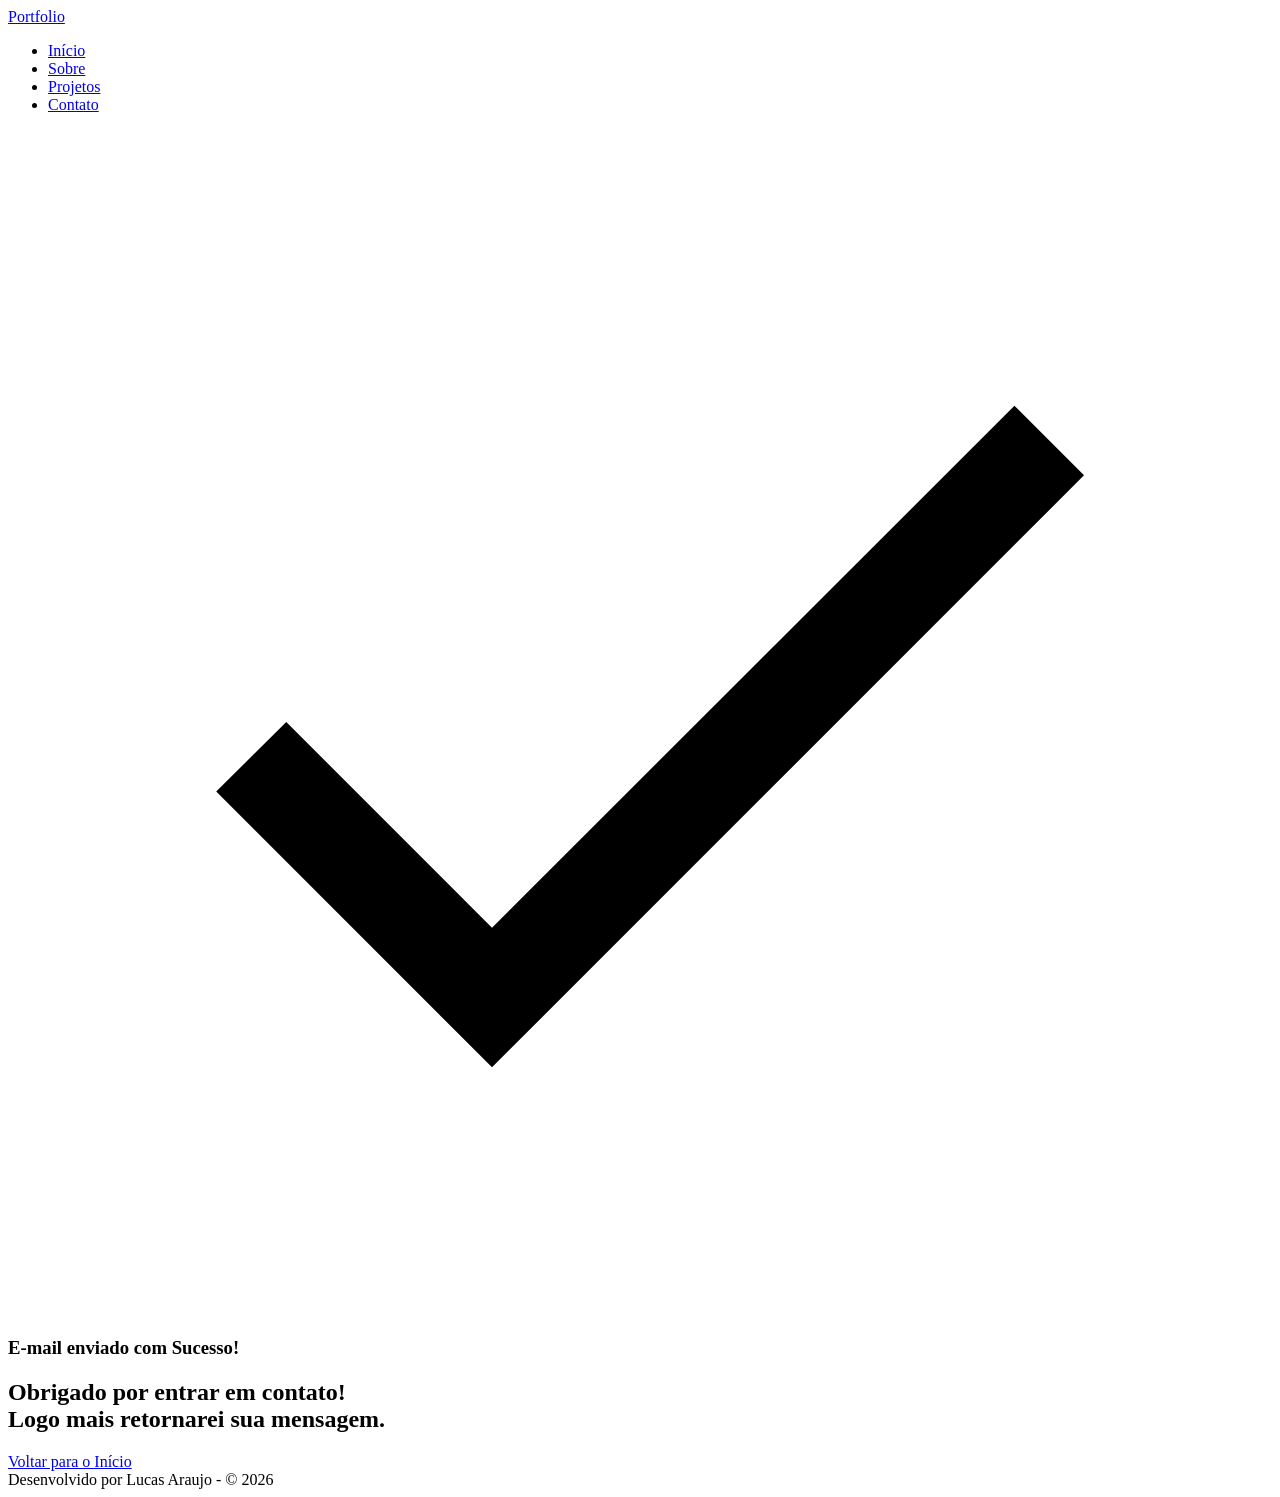
==== sucess.html @ b890b4e7 "feat: cria pagina de email enviado" ====
<!DOCTYPE html>
<html lang="pt-br">

<head>

    <meta charset="UTF-8">

    <meta name="viewport" content="width=device-width, initial-scale=1.0">

    <meta name="author" content="Generation Brasil">
    <meta name="description"
        content="Portfólio da Generation Brasil, desenvolvedor Full Stack especializado em criar experiências digitais incríveis. Conheça meus projetos e entre em contato.">
    <meta name="robots" content="index, follow">

    <link rel="icon" type="image/svg+xml" href="./assets/img/favicon.svg">

    <title>Portfólio Generation Brasil</title>

</head>

<body>

    <!-- Cabeçalho da Página (header) -->
    <header class="menu-container">
        <a href="index.html" id="titulo">Portfolio</a>

        <nav>
            <ul class="menu-list">
                <li><a href="index.html#hero">Início</a></li>
                <li><a href="index.html#about">Sobre</a></li>
                <li><a href="index.html#projects">Projetos</a></li>
                <li><a href="index.html#contact">Contato</a></li>
            </ul>
        </nav>

    </header>

    <!-- Seção Principal da Página (main) -->
    <main>
        
        <!-- Mensagem de Sucesso -->
        <section class="sucess-container">
            <article class="sucess-content">
                <figure class="sucess-icon">
                    <img src="./assets/img/success.svg" alt="Ilustração e sucesso" class="float-animation">
                </figure>

                <h1>E-mail enviado com Sucesso!</h1>
                <h2>Obrigado por entrar em contato! <br> Logo mais retornarei sua mensagem.</h2>

                <a href="index.html" class="botao">Voltar para o Início</a>
            </article>
        </section>
    </main>

    <!-- Rodapé da Página (footer) -->
    <footer>
        Desenvolvido por Lucas Araujo - &copy; 2026
    </footer>

</body>

</html>
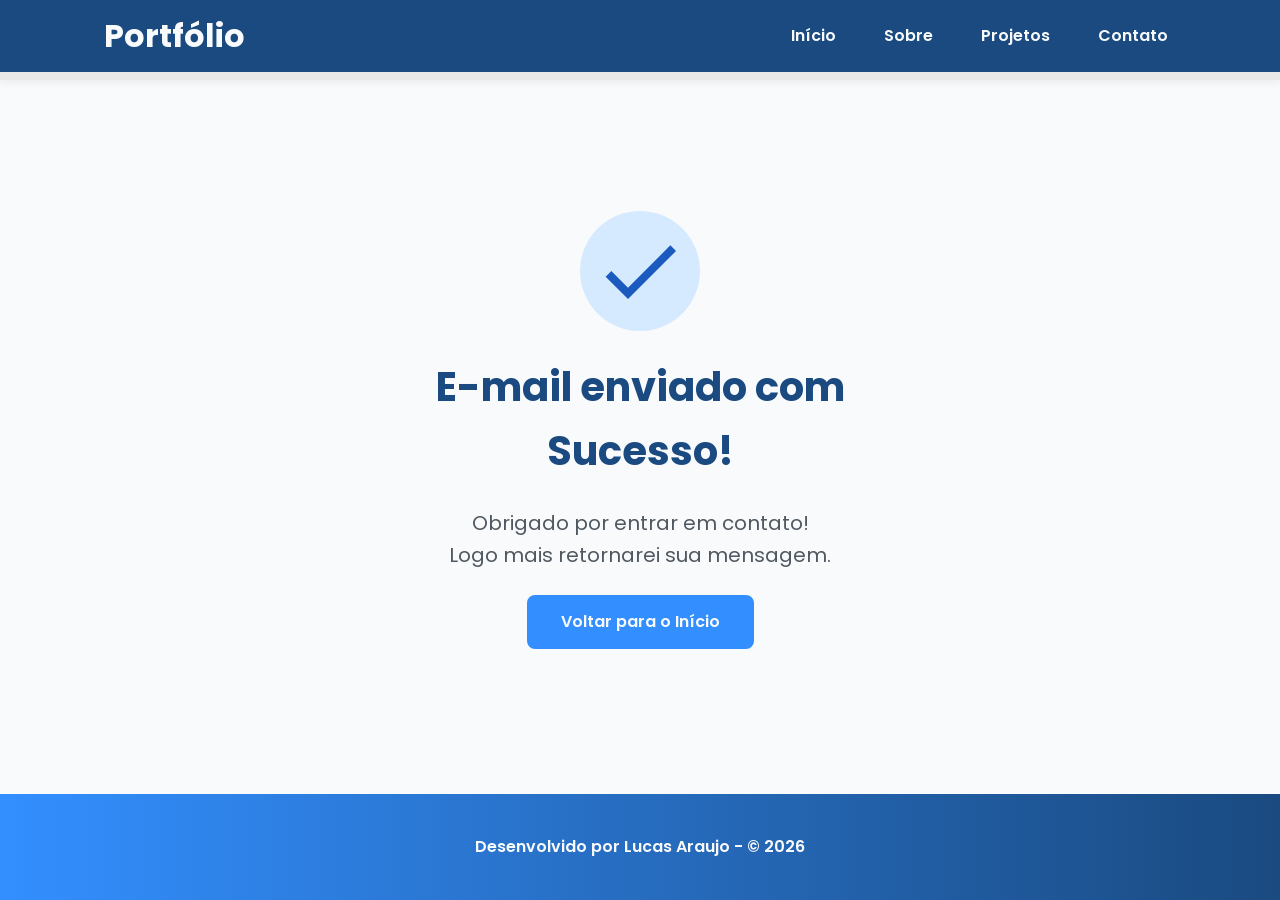
==== commit 036370b3: "feat: adiciona css ao projeto" ====
--- a/sucess.html
+++ b/sucess.html
@@ -2,37 +2,41 @@
 <html lang="pt-br">
 
 <head>
-
     <meta charset="UTF-8">
-
     <meta name="viewport" content="width=device-width, initial-scale=1.0">
-
     <meta name="author" content="Generation Brasil">
-    <meta name="description"
-        content="Portfólio da Generation Brasil, desenvolvedor Full Stack especializado em criar experiências digitais incríveis. Conheça meus projetos e entre em contato.">
+    <meta name="description" content="Portfólio da Generation Brasil, desenvolvedor Full Stack especializado em criar experiências digitais incríveis. Conheça meus projetos e entre em contato.">
     <meta name="robots" content="index, follow">
-
     <link rel="icon" type="image/svg+xml" href="./assets/img/favicon.svg">
 
+    <!-- Link para a Folha de Estilo da página CSS -->
+    <link rel="stylesheet" href="./assets/css/style.css">
+
+    <!-- Fontes do Google -->
+    <link rel="preconnect" href="https://fonts.googleapis.com">
+    <link rel="preconnect" href="https://fonts.gstatic.com" crossorigin>
+
+    <!-- Fonte do Google - Poppins -->
+    <link href="https://fonts.googleapis.com/css2?family=Poppins&display=swap" rel="stylesheet">
     <title>Portfólio Generation Brasil</title>
-
 </head>
 
 <body>
 
     <!-- Cabeçalho da Página (header) -->
     <header class="menu-container">
-        <a href="index.html" id="titulo">Portfolio</a>
+        <div class="menu-content">
+            <a href="index.html" id="titulo">Portfólio</a>
 
-        <nav>
-            <ul class="menu-list">
-                <li><a href="index.html#hero">Início</a></li>
-                <li><a href="index.html#about">Sobre</a></li>
-                <li><a href="index.html#projects">Projetos</a></li>
-                <li><a href="index.html#contact">Contato</a></li>
-            </ul>
-        </nav>
-
+            <nav>
+                <ul class="menu-list">
+                    <li><a href="index.html#hero">Início</a></li>
+                    <li><a href="index.html#about">Sobre</a></li>
+                    <li><a href="index.html#projects">Projetos</a></li>
+                    <li><a href="index.html#contact">Contato</a></li>
+                </ul>
+            </nav>
+        </div>
     </header>
 
     <!-- Seção Principal da Página (main) -->
--- a/assets/css/style.css
+++ b/assets/css/style.css
@@ -0,0 +1,1009 @@
+*{
+    margin: 0;
+    padding: 0;
+    box-sizing: border-box;
+    font-family: 'Poppins', sans-serif;
+    font-weight: 400;
+    text-decoration: none;
+    outline: none;
+}
+
+:root{
+    /* Paleta de Cores - Blue */
+    --blue-50:  #eaf4ff;
+    --blue-100: #d6eaff;
+    --blue-200: #add4ff;
+    --blue-300: #85beff;
+    --blue-400: #5ca8ff;
+    --blue-500: #338fff;
+    --blue-600: #2973cc;
+    --blue-700: #1f5799;
+    --blue-800: #1a4a80;
+    --blue-900: #0f2a4d;
+
+    /* Paleta de Cores - Slate (Neutro elegante) */
+    --slate-50:  #f1f5f9;
+    --slate-200: #cbd5e1;
+
+    /* Paleta de cores - Neutras */
+    --gray-200: #e8e8e8;
+    --gray-400: #505861;
+    --black: #171717;
+    --white: #f8fafc;
+
+    /* Paleta de cores - Estado */
+    --error: #e63946;
+
+    /* Sombras */
+    --shadow-sm: 0 0.25rem 0.5rem rgba(0, 0, 0, 0.05);
+    --shadow-md: 0 0.25rem 0.75rem rgba(51, 143, 255, 0.3);
+    --shadow-lg: 0 0.5rem 1.5rem rgba(51, 143, 255, 0.2);
+
+    /* Espaçamento */
+    --spacing-xs: 0.5rem;
+    --spacing-sm: 1rem;
+    --spacing-md: 1.5rem;
+    --spacing-lg: 2rem;
+    --spacing-xl: 3rem;
+    --spacing-2xl: 4rem;
+    
+    /* Tamanhos de fonte */
+    --text-sm: 0.75rem;
+    --text-base: 1rem;
+    --text-lg: 1.25rem;
+    --text-xl: 1.5rem;
+    --text-2xl: 2rem;
+    --text-3xl: 2.5rem;
+
+    /* Border Radius */
+    --radius-sm: 0.25rem;
+    --radius-md: 0.5rem;
+    --radius-lg: 1rem;
+    --radius-xl: 2rem;
+    --radius-full: 50%;
+
+    /* Animação Padrão */
+    --transition-default: all 0.3s ease;
+}
+
+html {
+    scroll-behavior: smooth;
+}
+
+body {
+    display: flex;
+    flex-direction: column;
+    min-height: 100vh;
+    background-color: var(--white);
+    line-height: 1.6;
+    color: var(--black);
+}
+
+main {
+    flex: 1;
+}
+
+.section-container {
+    max-width: 70rem;
+    margin: 0 auto;
+    padding: var(--spacing-xl) var(--spacing-md);
+    scroll-margin-top: 6rem;
+}
+
+.buttons-container{
+    display: flex;
+    gap: var(--spacing-sm);
+}
+
+.botao,
+.botao-outline{
+    display: inline-block;
+    padding: 0.75rem 2rem;
+    border: 0.15rem solid transparent;
+    border-radius: var(--radius-md);
+    font-size: var(--text-base);
+    font-weight: 600;
+    text-align: center;
+    cursor: pointer;
+    transition: var(--transition-default);
+}
+
+/* Botão preenchido (primário) */
+.botao {
+    border-color: var(--blue-500);
+    background-color: var(--blue-500);
+    color: var(--white);
+}
+
+.botao:hover {
+    border-color: var(--blue-800);
+    background-color: var(--blue-800);
+    box-shadow: var(--shadow-md);
+    transform: translateY(-0.25rem);
+}
+
+/* Botão outline (secundário) */
+.botao-outline {
+    border-color: var(--blue-500);
+    background-color: transparent;
+    color: var(--blue-500);
+}
+
+.botao-outline:hover {
+    border-color: var(--blue-800);
+    background-color: var(--blue-800);
+    color: var(--white);
+    transform: translateY(-0.25rem);
+}
+
+/* Modificador para botões pequenos (usado em projetos) */
+.botao.botao-sm,
+.botao-outline.botao-sm {
+    min-width: 6rem;
+    padding: 0.25rem var(--spacing-sm);
+    border-width: 0.125rem;
+    border-radius: 0.25rem;
+    font-size: var(--text-sm);
+}
+
+header {
+    position: sticky;
+    top: 0;
+    z-index: 1000;
+    width: 100%;
+    height: 5rem;
+    border-bottom: var(--spacing-xs) solid var(--gray-200);
+    background-color: var(--blue-800);
+    box-shadow: var(--shadow-sm);
+}
+
+header a {
+    font-weight: 600;
+    color: var(--white);
+    transition: color 0.3s ease;
+}
+
+header a:hover{
+    color: var(--blue-100);
+}
+
+#titulo {
+    font-size: var(--text-2xl);
+    font-weight: 700;
+}
+
+.menu-content {
+    display: flex;
+    justify-content: space-between;
+    align-items: center;
+    max-width: 70rem;
+    height: 100%;
+    margin: 0 auto;
+    padding: 0 var(--spacing-md);
+}
+
+.menu-list {
+    display: flex;
+    gap: var(--spacing-lg);
+    list-style: none;
+}
+
+.menu-list a {
+    padding: var(--spacing-xs);
+}
+
+.hero-container {
+    display: flex;
+    align-items: center;
+    gap: var(--spacing-2xl);
+    min-height: calc(100vh - 5rem);
+}
+
+.hero-content {
+    display: flex;
+    flex: 1;
+    flex-direction: column;
+    gap: var(--spacing-md)
+}
+
+.hero-content span {
+    font-size: var(--text-xl);
+    font-weight: 700;
+}
+
+.hero-content h1 {
+    font-size: var(--text-3xl);
+    font-weight: 700;
+}
+
+.hero-content p,
+.about-content p,
+.contact-info p {
+    font-size: var(--text-lg);
+    color: var(--gray-400)
+}
+
+.hero-image {
+    display: flex;
+    flex: 1;
+    justify-content: center;
+}
+
+.hero-image img {
+    width: 100%;
+    max-width: 100%;
+    border-radius: var(--radius-xl);
+}
+
+/* Animação Flutuante */
+@keyframes float {
+    0%,
+    100% {
+        transform: translateY(0);
+    }
+
+    50% {
+        transform: translateY(-1.25rem);
+    }
+}
+
+.float-animation {
+    animation: float 3s ease-in-out infinite;
+}
+
+.about-container {
+    display: flex;
+    align-items: center;
+    gap: var(--spacing-2xl);
+    margin: var(--spacing-2xl) auto;
+    border-radius: var(--radius-lg);
+    background-color: var(--gray-200);
+}
+
+.about-image img {
+    width: 100%;
+    border: 0.35rem solid var(--blue-500);
+    border-radius: var(--radius-full);
+    box-shadow: var(--shadow-lg);
+}
+
+.about-content h2,
+.projects-container h2,
+.contact-info h2 {
+    margin-bottom: var(--spacing-md);
+    font-size: var(--text-3xl);
+    font-weight: 700;
+    color: var(--blue-800)
+}
+
+.about-content p {
+    margin-bottom: var(--spacing-sm);
+    text-align: justify;
+}
+
+.about-buttons-data {
+    display: flex;
+    justify-content: space-between;
+    align-items: center;
+    gap: var(--spacing-lg);
+    margin-top: var(--spacing-lg);
+}
+
+.about-buttons-data .botao {
+    margin-right: auto;
+}
+
+.data-container {
+    display: flex;
+    gap: var(--spacing-lg);
+    margin-top: 0;
+}
+
+.data-item {
+    display: flex;
+    flex-direction: column;
+    align-items: center;
+}
+
+.data-number {
+    font-size: var(--text-xl);
+    font-weight: 700;
+    text-align: center;
+    color: var(--blue-500);
+}
+
+.data-label {
+    font-size: var(--text-base);
+    text-align: center;
+    color: var(--gray-400)
+}
+
+.projects-container {
+    scroll-margin-top: 3rem;
+    margin: var(--spacing-2xl) auto;
+    text-align: center;
+}
+
+.projects-swiper {
+    position: relative;
+    width: 100%;
+    padding: var(--spacing-sm) var(--spacing-xl) var(--spacing-xl);
+    overflow: hidden;
+}
+
+.project-card {
+    display: flex;
+    flex-direction: column;
+    width: 100%;
+    height: 100%;
+    border: 0.15rem solid var(--gray-200);
+    border-radius: var(--radius-lg);
+    background-color: var(--white);
+    box-shadow: var(--shadow-sm);
+    overflow: hidden;
+    transition: var(--transition-default);
+}
+
+.project-card:hover {
+    box-shadow: var(--shadow-lg);
+}
+
+.project-image {
+    display: flex;
+    align-items: center;
+    justify-content: center;
+    width: 100%;
+    height: 10rem;
+    background: linear-gradient(135deg, var(--slate-50) 0%, var(--slate-200) 100%);
+}
+
+.project-image img {
+    width: 75%;
+    height: 75%;
+    max-width: 7rem;
+    max-height: 7rem;
+    object-fit: contain;
+    transition: transform 0.3s ease;
+}
+
+.project-content {
+    display: flex;
+    flex: 1;
+    flex-direction: column;
+    padding: var(--spacing-md);
+    text-align: left;
+}
+
+.project-content h3 {
+    margin-bottom: 0.75rem;
+    font-size: var(--text-lg);
+    font-weight: 700;
+}
+
+.project-content p {
+    flex: 1;
+    margin-bottom: var(--spacing-sm);
+    font-size: 0.95rem;
+    color: var(--gray-400)
+}
+
+.project-tags {
+    display: flex;
+    flex-wrap: wrap;
+    gap: var(--spacing-xs);
+}
+
+.tag {
+    padding: 0.375rem 0.75rem;
+    border-radius: var(--radius-sm);
+    background-color: var(--blue-100);
+    font-size: var(--text-sm);
+    font-weight: 600;
+    color: var(--blue-800);    
+}
+
+.project-buttons {
+    display: flex;
+    justify-content: center;
+    align-items: center;
+    gap: 0.75rem;
+    margin-top: var(--spacing-sm);
+}
+
+.swiper-wrapper {
+    align-items: stretch;
+}
+
+.swiper-slide {
+    display: flex;
+    height: auto;
+}
+
+/* Botões de navegação do Swiper */
+
+.swiper-button-next,
+.swiper-button-prev {
+    width: 3rem;
+    height: 3rem;
+}
+
+.swiper-button-next:after,
+.swiper-button-prev:after {
+    font-size: var(--text-lg);
+    color: var(--blue-500);
+}
+
+.swiper-button-next:hover:after,
+.swiper-button-prev:hover:after {
+    color: var(--blue-800);
+}
+
+/* Indicadores de paginação */
+
+.swiper-pagination-bullet {
+    width: 0.75rem;
+    height: 0.75rem;
+    background-color: var(--gray-200);
+    opacity: 1;
+}
+
+.swiper-pagination-bullet-active {
+    width: var(--spacing-lg);
+    border-radius: var(--radius-sm);
+    background-color: var(--blue-500);
+}
+
+.contact-container {
+    display: grid;
+    grid-template-columns: 1fr 1fr;
+    gap: var(--spacing-2xl);
+}
+
+.contact-info h2 {
+    margin-bottom: var(--spacing-md);
+}
+
+.contact-info p {
+    margin-bottom: var(--spacing-lg);
+}
+
+.social-container {
+    display: flex;
+    justify-content: center;
+    gap: var(--spacing-xl);
+}
+
+.social-icon {
+    width: 5rem;
+    height: 5rem;
+    padding: 0.75;
+    border-radius: var(--radius-md);
+    transition: var(--transition-default);
+}
+
+.social-icon img {
+    width: 100%;
+    filter: brightness(0) saturate(100%);
+    transition: filter 0.3s ease;
+}
+
+.social-icon:hover img {
+    filter: brightness(0)
+        saturate(100%)
+        invert(52%)
+        sepia(98%)
+        saturate(2200%)
+        hue-rotate(200deg)
+        brightness(95%)
+        contrast(95%);
+}
+
+/* Formulário */
+form {
+    display: flex;
+    flex-direction: column;
+    gap: 0.75rem;
+}
+
+form label {
+    font-size: var(--text-base);
+    font-weight: 600;
+}
+
+form input,
+form textarea {
+    width: 100%;
+    padding: 0.5rem var(--spacing-sm);
+    border: 0.25 solid var(--gray-200);
+    border-radius: var(--radius-md);
+    font-family: inherit;
+    font-size: var(--text-base);
+    transition: border-color 0.3s ease;
+}
+
+form input:focus,
+form textarea:focus {
+    border-color: var(--blue-500);
+    outline: none;
+}
+
+form textarea {
+    min-height: 5rem;
+    resize: none;
+}
+
+form span {
+    margin-top: -0.75rem;
+    font-size: var(--text-sm);
+    color: var(--error);
+}
+
+footer {
+    padding: 2.5rem;
+    background: linear-gradient(to right, var(--blue-500), var(--blue-800));
+    font-weight: 600;
+    text-align: center;
+    color: var(--white);
+}
+
+.sucess-container {
+    display: flex;
+    flex-direction: column;
+    justify-content: center;
+    align-items: center;
+    width: 100%;
+    min-height: calc(100vh - 12.5rem);
+    padding: var(--spacing-xl) var(--spacing-md);
+}
+
+.sucess-content {
+    display: flex;
+    flex-direction: column;
+    align-items: center;
+    gap: var(--spacing-md);
+    max-width: 37.5rem;
+    text-align: center;
+}
+
+.sucess-content h1 {
+    font-size: var(--text-3xl);
+    font-weight: 700;
+    color: var(--blue-800);
+}
+
+.sucess-content h2 {
+    font-size: var(--text-lg);
+    color: var(--gray-400)
+}
+
+.sucess-icon {
+    display: flex;
+    align-items: center;
+    justify-content: center;
+    width: 7.5rem;
+    height: 7.5rem;
+    border-radius: var(--radius-full);
+    background-color: var(--blue-100);
+}
+
+.sucess-icon img {
+    width: 6rem;
+    height: 6rem;
+    filter: brightness(0)
+        saturate(100%)
+        invert(35%) 
+        sepia(98%) 
+        saturate(2200%) 
+        hue-rotate(205deg) 
+        brightness(75%) 
+        contrast(100%);
+}
+
+@media screen and (max-width: 1024px) {
+
+    /* Layout */
+
+    .section-container {
+        padding: var(--spacing-lg) var(--spacing-md);
+    }
+
+    /* Tipografia */
+    .section-container h1 {
+        font-size: var(--text-3xl)
+    }
+
+    .section-container h2 {
+        font-size: var(--text-2xl);
+    }
+
+    .section-container p {
+        font-size: var(--text-base);
+    }
+
+    .section-container span {
+        font-size: var(--text-lg);
+    }
+
+    .sucess-content h1 {
+        font-size: var(--text-3xl);
+    }
+
+    .sucess-content h2 {
+        font-size: var(--text-xl);
+    }
+
+    /* Header */
+
+    @media (max-width: 768px) {
+        .menu-list {
+            display: none;
+        }
+    }
+
+    /* Hero */
+
+    .hero-container {
+        flex-direction: column-reverse;
+        gap: var(--spacing-lg);
+        min-height: 60vh;
+        text-align: center;
+    }
+
+    .hero-content,
+    .hero-image {
+        width: 90%;
+    }
+
+    .hero-image img {
+        object-fit: cover;
+    }
+
+    .buttons-container {
+        justify-content: center;
+        width: 100%;
+    }
+
+    .hero-container .botao,
+    .hero-container .botao-outline {
+        padding: 0.75rem 1.5rem;
+        font-size: 0.95rem;
+        white-space: nowrap;
+    }
+
+    /* About */
+
+    .about-container {
+        flex-direction: column;
+        gap: var(--spacing-md);
+        margin: var(--spacing-lg);
+        padding: var(--spacing-lg);
+    }
+
+    .about-image {
+        flex: 0 0 auto;
+        width: 100%;
+        display: flex;
+        justify-content: center;
+    }
+
+    .about-image img {
+        max-width: 16rem;
+        width: 100%;
+    }
+
+    .about-content {
+        width: 100%;
+    }
+
+    .about-buttons-data {
+        flex-direction: column;
+        gap: var(--spacing-md);
+        align-items: stretch;
+    }
+
+    .about-buttons-data .botao {
+        margin-right: 0;
+    }
+
+    .data-container {
+        justify-content: center;
+        width: 100%;
+    }
+
+    /* Projects */
+
+    .projects-container {
+        margin: var(--spacing-lg) auto 0;
+    }
+
+    .projects-swiper {
+        margin: 0;
+        padding: var(--spacing-sm) var(--spacing-lg) 2.5rem;
+    }
+
+    .project-card {
+        width: 100%;
+        height: 30rem;
+        min-height: 30rem;
+        max-height: 30rem;
+        max-width: 100%;
+    }
+
+    .project-content {
+        display: flex;
+        flex-direction: column;
+        justify-content: space-between;
+        height: 100%;
+    }
+
+    .project-content p {
+        flex: 1;
+        overflow: hidden;
+    }
+
+    .project-tags {
+        min-height: 2.5rem;
+        align-items: flex-start;
+    }
+
+    .swiper-wrapper {
+        align-items: stretch;
+    }
+
+    .swiper-slide {
+        display: flex;
+        justify-content: center;
+        align-items: stretch;
+        height: auto;
+    }
+
+    .swiper-button-next,
+    .swiper-button-prev {
+        display: none;
+    }
+
+    /* Contact */
+
+    .contact-container {
+        grid-template-columns: 1fr;
+        gap: var(--spacing-lg);
+        width: 90%;
+        margin: 0 auto;
+    }
+
+    /* Sucess Page */
+
+    .sucess-container {
+        padding: var(--spacing-xl) var(--spacing-md);
+        min-height: calc(100vh - 10rem);
+    }
+
+    .sucess-content {
+        gap: var(--spacing-lg);
+        max-width: 35rem;
+    }
+
+    .sucess-icon {
+        width: 6rem;
+        height: 6rem;
+    }
+
+    .sucess-icon img {
+        width: 5rem;
+        height: 5rem;
+    }
+}
+
+@media screen and (max-width: 480px) {
+    
+    /* Layout */
+
+    .section-container {
+        padding: var(--spacing-md) var(--spacing-sm);
+    }
+
+    /* Tipografia Mobile */
+
+    .section-container h1 {
+        font-size: var(--text-xl);
+    }
+
+    .section-container h2 {
+        font-size: var(--text-xl);
+    }
+
+    .section-container p {
+        font-size: var(--text-base);
+    }
+
+    .section-container span {
+        font-size: var(--text-lg);
+    }
+
+    .sucess-content h1 {
+        font-size: var(--text-xl);
+    }
+
+    .sucess-content h2 {
+        font-size: var(--text-base);
+    }
+
+    /* Header */
+    #titulo {
+        font-size: var(--text-xl);
+    }
+
+    .menu-list {
+        display: none;
+    }
+
+    /* Hero */
+    .hero-container {
+        gap: var(--spacing-sm);
+    }
+
+    .hero-content {
+        gap: var(--spacing-xs);
+        width: 100%;
+    }
+
+    .buttons-container {
+        flex-direction: column;
+        gap: 0.75rem;
+        width: 100%;
+    }
+
+    .buttons-container .botao,
+    .buttons-container .botao-outline {
+        width: 100%;
+    }
+
+    .hero-container .botao,
+    .hero-container .botao-outline {
+        padding: 0.75rem 1rem;
+        font-size: 0.95rem;
+        white-space: nowrap;
+    }
+
+    .hero-image {
+        width: 100%;
+    }
+
+    .hero-image img {
+        max-width: 20rem;
+    }
+
+    /* About */
+    .about-container {
+        margin: var(--spacing-lg) 0.5rem;
+        padding: var(--spacing-md);
+    }
+
+    .about-image img {
+        max-width: 14rem;
+    }
+
+    .about-buttons-data .botao,
+    .about-buttons-data .botao-outline {
+        width: 100%;
+        padding: 0.75rem var(--spacing-lg);
+        font-size: var(--text-base);
+        text-align: center;
+    }
+
+    .data-number {
+        font-size: var(--text-lg);
+    }
+
+    .data-label {
+        font-size: var(--text-sm);
+    }
+
+    /* Projects */
+    .projects-container {
+        margin: var(--spacing-lg) auto 0;
+    }
+
+    .projects-swiper {
+        position: relative;
+        margin: 0;
+        padding: var(--spacing-sm) 0 2rem 0;
+        overflow: visible;
+    }
+
+    .project-card {
+        width: 100%;
+        height: 20rem;
+        max-width: 20rem;
+    }
+
+    .project-image {
+        height: 10rem;
+    }
+
+    .project-content {
+        padding: var(--spacing-md)
+    }
+
+    .project-content h3 {
+        font-size: 1.25rem;
+    }
+
+    .project-content p {
+        font-size: 0.95rem;
+    }
+
+    /* Contacts */
+    .contact-container {
+        width: 100%;
+    }
+
+    .contact-info p {
+        margin-bottom: var(--spacing-md);
+    }
+
+    .social-container {
+        flex-wrap: wrap;
+        gap: var(--spacing-lg);
+        margin-bottom: var(--spacing-xs);
+    }
+
+    .social-icon {
+        width: 4rem;
+        height: 4rem;
+    }
+
+    /* Formulário */
+    form {
+        gap: var(--spacing-sm);
+    }
+
+    form label {
+        font-size: 0.95rem;
+    }
+
+    form input,
+    form textarea {
+        padding: 0.75rem;
+        font-size: var(--text-base);
+    }
+
+    form button {
+        padding: 0.75rem var(--spacing-md);
+        font-size: var(--text-base);
+    }
+
+    /* Footer */
+    footer {
+        padding: var(--spacing-md) var(--spacing-sm);
+        font-size: var(--text-sm);
+    }
+
+    /* Sucess Page */
+    .sucess-container {
+        padding: var(--spacing-lg) var(--text-sm);
+        min-height: calc(100vh - 8rem);
+    }
+
+    .sucess-content {
+        gap: var(--spacing-md);
+        max-width: 100%;
+        padding: 0 var(--spacing-sm);
+    }
+
+    .sucess-icon {
+        width: 5rem;
+        height: 5rem;
+    }
+
+    .sucess-icon img {
+        width: 4rem;
+        height: 4rem;
+    }
+
+    .sucess-content .botao {
+        width: 100%;
+        max-width: 20rem;
+        padding: 0.75rem var(--spacing-lg);
+    }
+}
